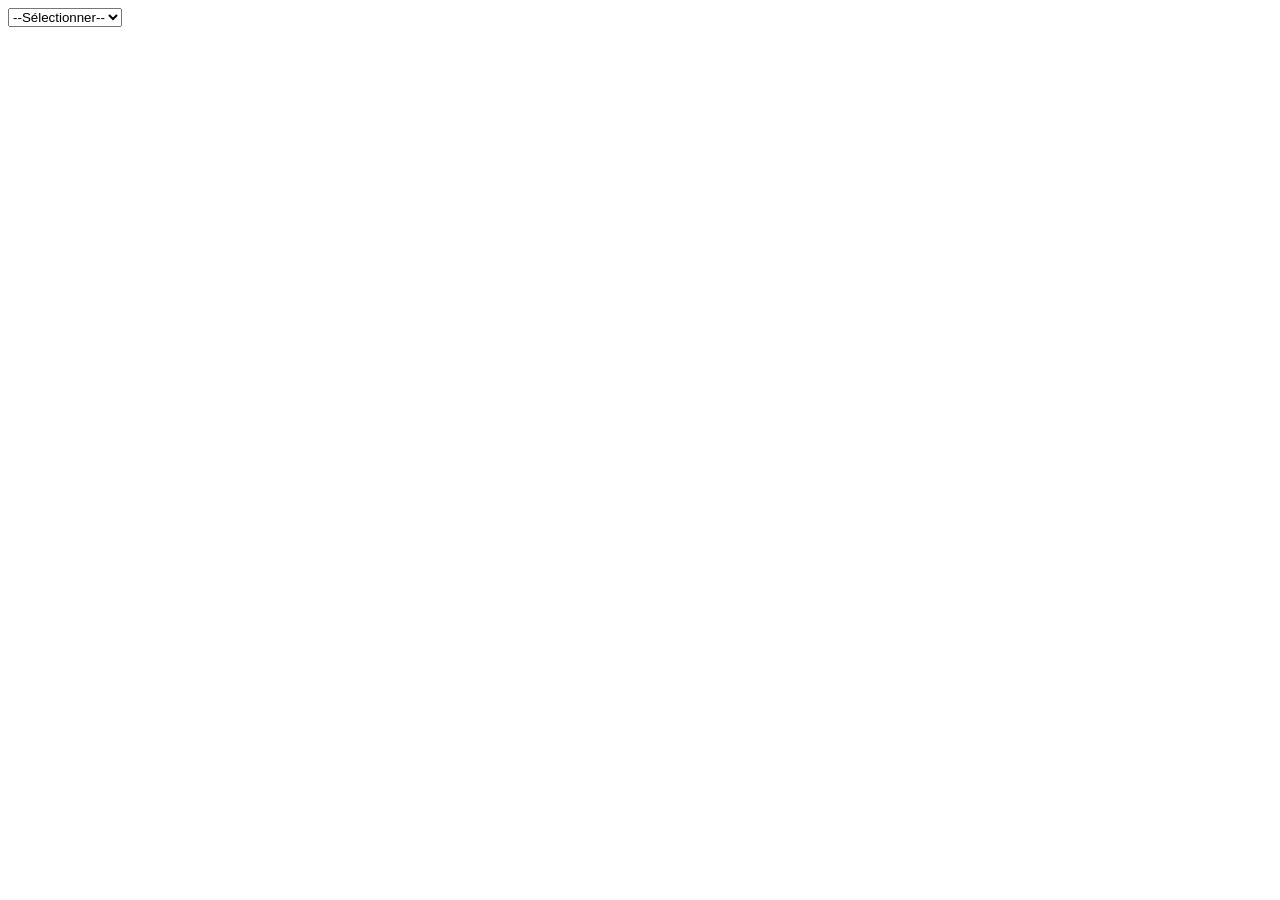
==== juzz.html @ 5929addf "Class_Islam_termine" ====
<!DOCTYPE html>
<html lang="en">
<head>
    <meta charset="UTF-8">
    <meta http-equiv="X-UA-Compatible" content="IE=edge">
    <meta name="viewport" content="width=device-width, initial-scale=1.0">
    <title>Document</title>
</head>
<style>
    #cardJuzz{
        width:350px;
        height:250px;
        border:1px solid;
        background-color:gold;
        display:none;
     }
</style>
<body>
    
<select id="select">
    <option value="">--Sélectionner--</option>
    <option value="1">Juzz1</option>
    <option value="2">Juzz2</option>
    <option value="3">Juzz3</option>
    <option value="4">Juzz4</option>
</select>
    <div id="cardJuzz">
        <h1 id="Juzz"></h1>
        <h1 id="debut"></h1>
        <h1 id="fin"></h1>
        <h1 id="ayat"></h1>
    </div>
</body>
<script>
    const values = {  
        1: {
            Juzz: "Juzz1",
            debut: "1",
            fin: "2",
            ayat: "Bonjour" 
        },
        2: { 
            Juzz: "Juzz2",
            debut: "2",
            fin: "4",
            ayat: 7
        }
    };
    const select = document.getElementById("select");
    const Juzz = document.getElementById("Juzz");
    const debut = document.getElementById("debut");
    const fin = document.getElementById("fin");
    const ayat = document.getElementById("ayat");
    const div = document.getElementById("cardJuzz");

    select.addEventListener("change", function(){ 
        const selectedValue = select.value;
        Juzz.textContent = "Juzz: " + values[selectedValue].Juzz;
        debut.textContent = "Début: " + values[selectedValue].debut;
        fin.textContent = "Fin: " + values[selectedValue].fin;
        ayat.textContent = "Ayat: " + values[selectedValue].ayat;
        div.style.display = "block";
    });
</script>
</html>
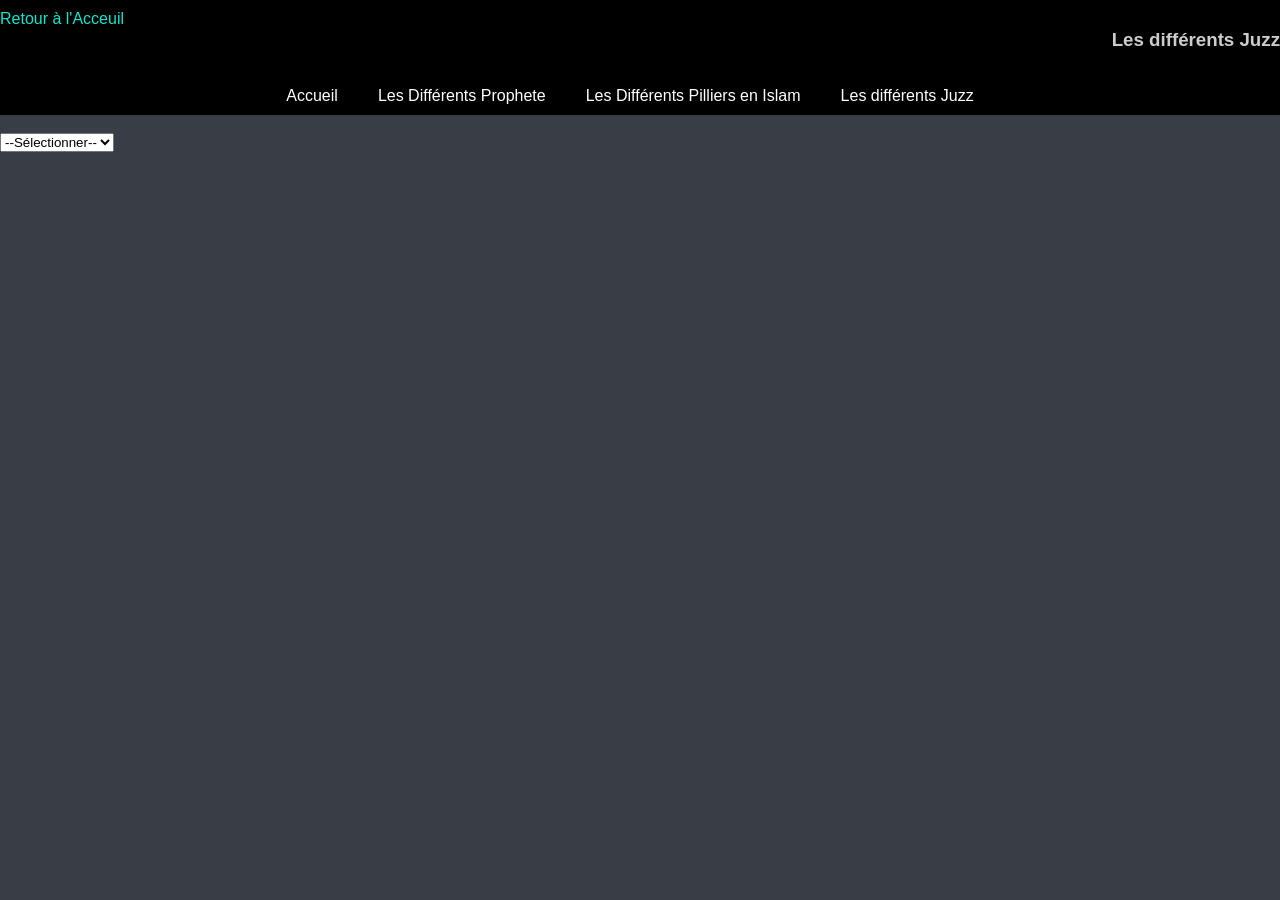
==== commit 7856eddb: "Navigation" ====
--- a/juzz.html
+++ b/juzz.html
@@ -3,6 +3,7 @@
 <head>
     <meta charset="UTF-8">
     <meta http-equiv="X-UA-Compatible" content="IE=edge">
+    <link rel="stylesheet" href="css/navbar.css">
     <meta name="viewport" content="width=device-width, initial-scale=1.0">
     <title>Document</title>
 </head>
@@ -16,7 +17,19 @@
      }
 </style>
 <body>
-    
+    <header id="header">
+        <nav class="navbar">
+            <div class="logo">
+                <a href="index.html" id="left">Retour à l'Acceuil</a>
+                <h3 id="right"></h3>
+            </div>
+            <br>
+            <ul id="nav-links">
+
+            </ul>
+        </nav>
+    </header>
+    <br>
 <select id="select">
     <option value="">--Sélectionner--</option>
     <option value="1">Juzz1</option>
@@ -62,4 +75,5 @@
         div.style.display = "block";
     });
 </script>
+<script src="js/navbar.js"></script>
 </html>
--- a/css/navbar.css
+++ b/css/navbar.css
@@ -0,0 +1,58 @@
+body {
+    font-family: Arial, sans-serif;
+    margin: 0;
+    padding: 0;
+    background-color:#393e46;
+}
+
+header {
+    background-color: black; /* Couleur de fond de l'en-tête */
+    padding: 10px 0; /* Espacement intérieur de l'en-tête */
+}
+
+.navbar {
+    text-align: center; /* Centrer les éléments de la navbar */
+}
+
+.navbar ul {
+    list-style-type: none; /* Supprimer les puces des listes */
+    margin: 0;
+    padding: 0;
+}
+
+.navbar ul li {
+    display: inline-block; /* Afficher les éléments de la navbar en ligne */
+    margin-right: 20px; /* Espacement entre les éléments de la navbar */
+}
+
+.navbar ul li a {
+    text-decoration: none; /* Supprimer le soulignement des liens */
+    color: #fff; /* Couleur du texte des liens */
+    padding: 5px 10px; /* Espacement intérieur des liens */
+    border-radius: 5px; /* Coins arrondis des liens */
+    transition: background-color 0.3s; /* Transition en cas de survol */
+}
+
+.navbar ul li a:hover {
+    background-color: #10e7ce; /* Couleur de fond des liens au survol */
+}
+h4{
+    color: #ccc;
+}
+.logo {
+    display: flex; /* Utiliser le modèle flexbox pour aligner les éléments */
+    justify-content: space-between; /* Espacement égal entre les éléments */
+}
+
+#left {
+    order: 1; /* Positionner l'élément "left" en premier */
+    text-decoration: none; /* Supprimer le soulignement des liens */
+    color: #fff; /* Couleur du texte des liens */
+}
+#left,#right:hover{
+    color:#10e7ce;
+}
+#right {
+    color: #ccc;
+    order: 2; /* Positionner l'élément "right" en second */
+}
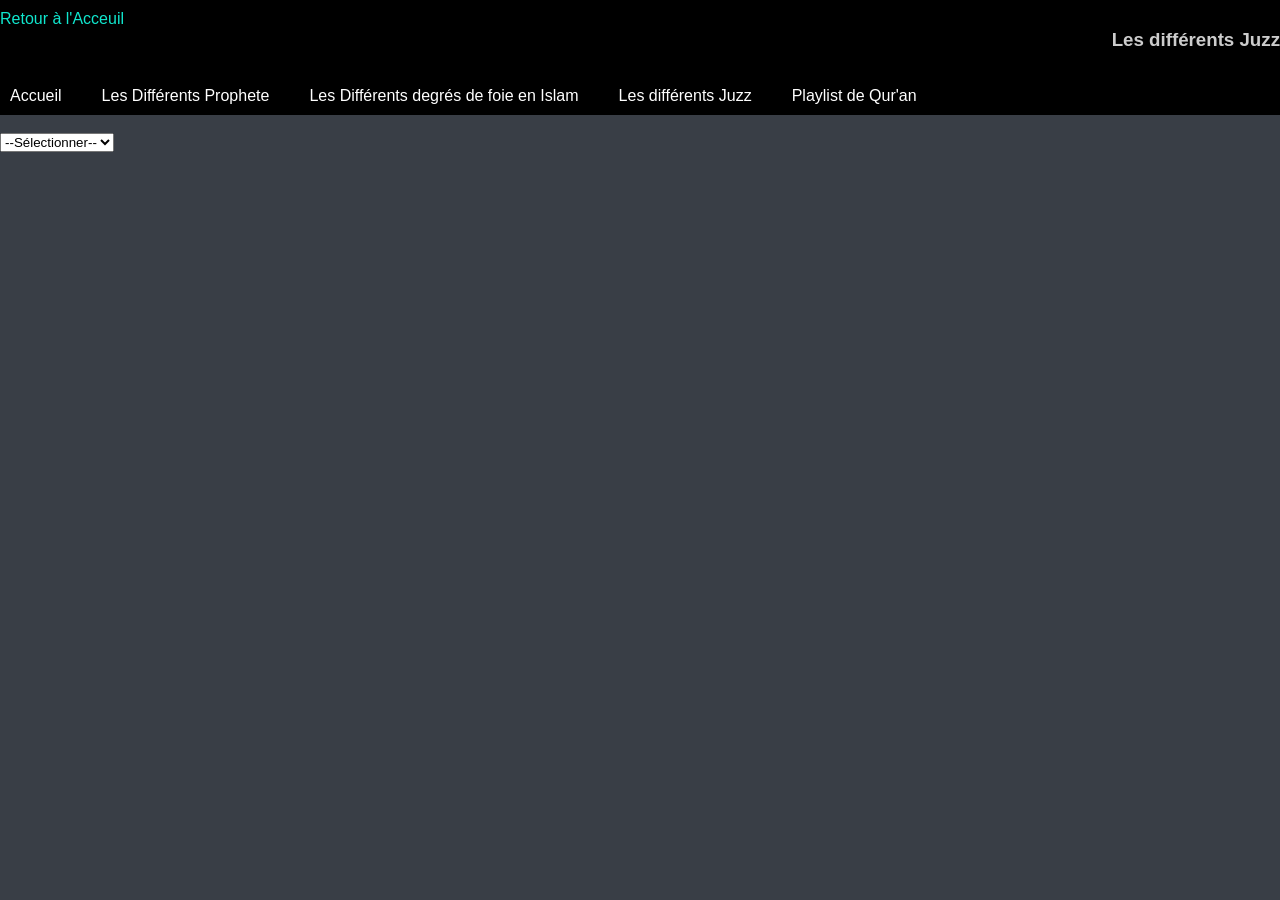
==== commit a2ada0db: "Hello" ====
--- a/juzz.html
+++ b/juzz.html
@@ -3,7 +3,7 @@
 <head>
     <meta charset="UTF-8">
     <meta http-equiv="X-UA-Compatible" content="IE=edge">
-    <link rel="stylesheet" href="css/navbar.css">
+    <link rel="stylesheet" href="css/navbar_sombre.css">
     <meta name="viewport" content="width=device-width, initial-scale=1.0">
     <title>Document</title>
 </head>
--- a/css/navbar_sombre.css
+++ b/css/navbar_sombre.css
@@ -0,0 +1,66 @@
+body {
+    font-family: Arial, sans-serif;
+    margin: 0;
+    padding: 0;
+    background-color: #393e46;
+    transition: background-color 0.3s ease;
+  }
+
+  /* Vos autres styles ici */
+
+  /* Style pour le mode sombre */
+
+header {
+    background-color: black; /* Couleur de fond de l'en-tête */
+    padding: 10px 0; /* Espacement intérieur de l'en-tête */
+}
+
+
+
+.navbar ul {
+    list-style-type: none; /* Supprimer les puces des listes */
+    margin: 0;
+    padding: 0;
+}
+
+.navbar ul li {
+    display: inline-block; /* Afficher les éléments de la navbar en ligne */
+    margin-right: 20px; /* Espacement entre les éléments de la navbar */
+}
+
+.navbar ul li a {
+    text-decoration: none; /* Supprimer le soulignement des liens */
+    color: #fff; /* Couleur du texte des liens */
+    padding: 5px 10px; /* Espacement intérieur des liens */
+    border-radius: 5px; /* Coins arrondis des liens */
+    transition: background-color 0.3s; /* Transition en cas de survol */
+}
+
+.navbar ul li a:hover {
+    background-color: #10e7ce; /* Couleur de fond des liens au survol */
+}
+h4{
+    color: #ccc;
+}
+.logo {
+    display: flex; /* Utiliser le modèle flexbox pour aligner les éléments */
+    justify-content: space-between; /* Espacement égal entre les éléments */
+}
+
+#left {
+    order: 1; /* Positionner l'élément "left" en premier */
+    text-decoration: none; /* Supprimer le soulignement des liens */
+    color: #fff; /* Couleur du texte des liens */
+}
+#left,#right:hover{
+    color:#10e7ce;
+}
+#right {
+    color: #ccc;
+    order: 2; /* Positionner l'élément "right" en second */
+}
+#button{
+    background-image: url(../Icons/alert_alarm_22185.ico);
+}
+
+  
